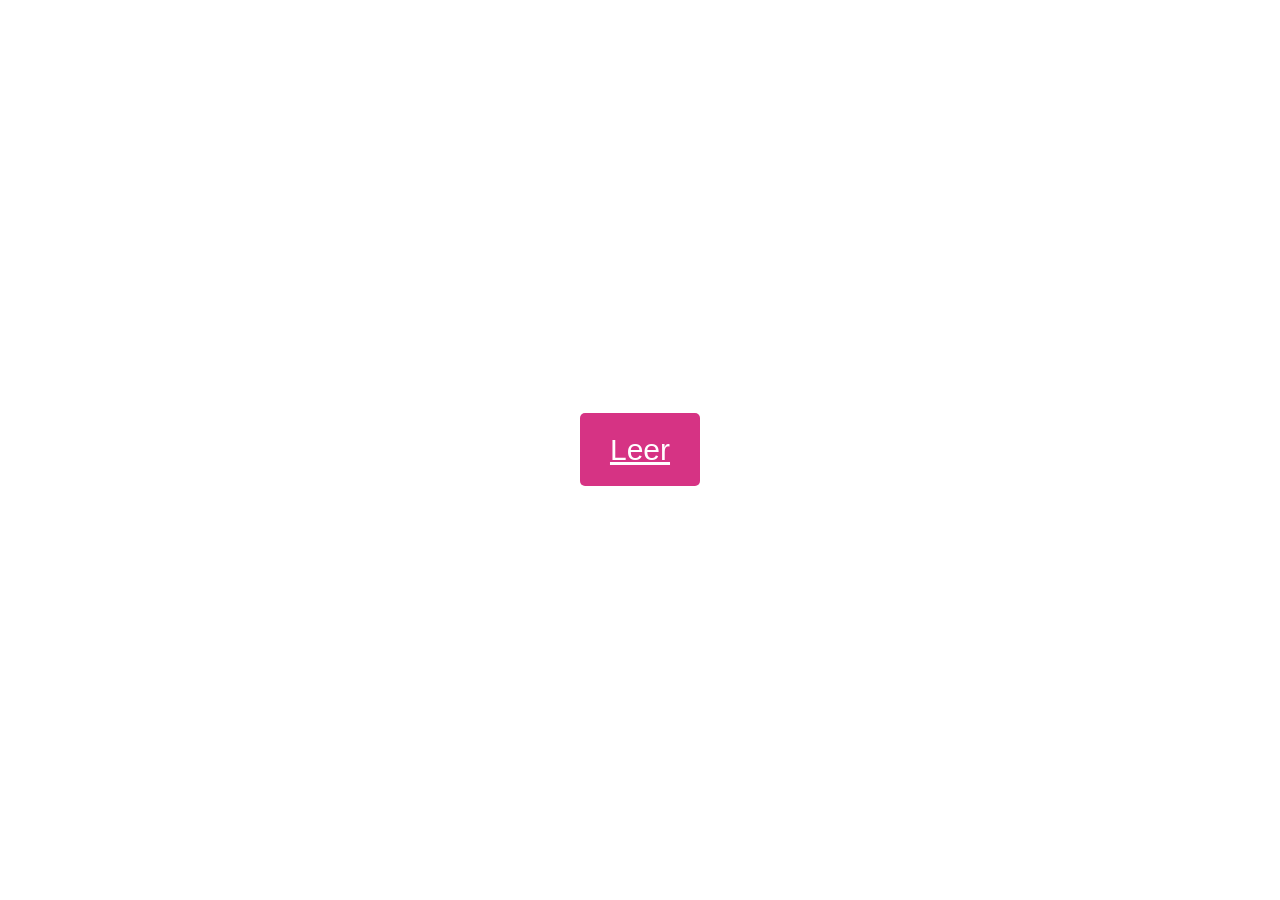
==== page.html @ ee7840be "Add files via upload" ====
<DOCTYPE html>
<html lang="en">
    <head>
        <meta charset = "UTF-8">
        <meta name = "viewport" content="width = device-width , initial-scale1.0">
        <title>ñe</title>
        <link rel="stylesheet" href="stylepage.css"></link>
        </meta>
    </head>
    <body>
        <a href="a.pdf" class="add">Leer</a>
    </body>
</html>
</DOCTYPE>
---- stylepage.css ----
.add {
  background-color: #d63384; 
  color: white;
  padding: 20px 30px;
  border: none;
  border-radius: 5px;
  cursor: pointer;
  font-family: "Comic Sans MS", cursive, sans-serif;
  font-size: 30px;
  background-size: 100px;
  background-attachment: fixed;
}
.add:hover {
  background-color: #d63400; 
}
body{
    display : flex;
    flex-direction: column;
    justify-content: center;
    align-items: center;
    height: 100vh;
    margin: 0;
    background: url('https://hips.hearstapps.com/hmg-prod/images/frases-de-amor-1674744978.jpg?crop=1xw:0.84375xh;0,0.149xh') no-repeat center center;
    background-size: cover;
    background-attachment: fixed;
    font-family: "Comic Sans MS", cursive, sans-serif;
    font-size: 30px;
    text-align: center;
    overflow: hidden;
    position: relative;
    

}
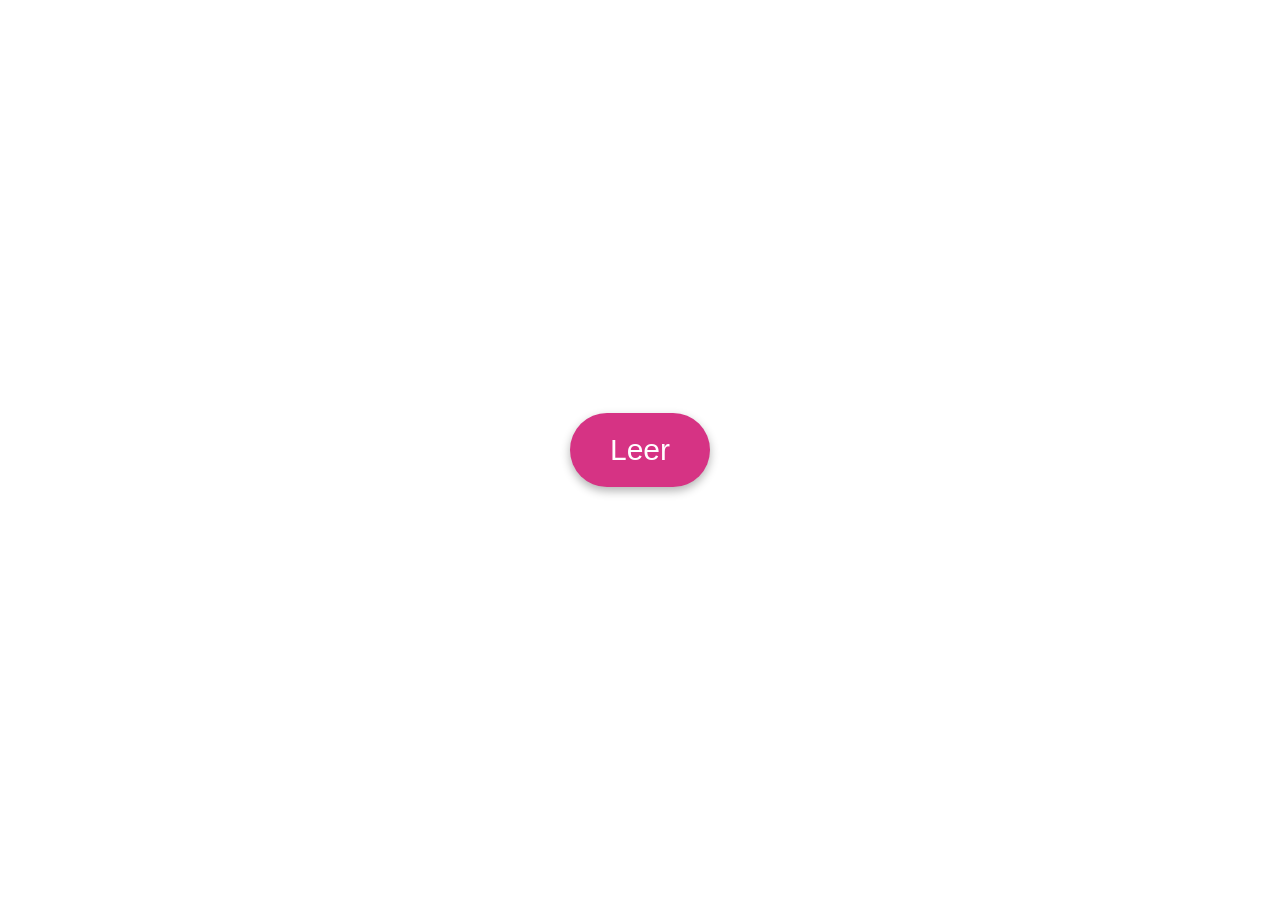
==== commit a997c1cb: "Add files via upload" ====
--- a/page.html
+++ b/page.html
@@ -1,14 +1,12 @@
-<DOCTYPE html>
+<!DOCTYPE html>
 <html lang="en">
     <head>
-        <meta charset = "UTF-8">
-        <meta name = "viewport" content="width = device-width , initial-scale1.0">
+        <meta charset="UTF-8">
+        <meta name="viewport" content="width=device-width, initial-scale=1.0">
         <title>ñe</title>
-        <link rel="stylesheet" href="stylepage.css"></link>
-        </meta>
+        <link rel="stylesheet" href="stylepage.css">
     </head>
     <body>
         <a href="a.pdf" class="add">Leer</a>
     </body>
-</html>
-</DOCTYPE>+</html>
--- a/stylepage.css
+++ b/stylepage.css
@@ -1,33 +1,45 @@
-.add {
-  background-color: #d63384; 
-  color: white;
-  padding: 20px 30px;
-  border: none;
-  border-radius: 5px;
-  cursor: pointer;
-  font-family: "Comic Sans MS", cursive, sans-serif;
-  font-size: 30px;
-  background-size: 100px;
-  background-attachment: fixed;
-}
-.add:hover {
-  background-color: #d63400; 
-}
-body{
-    display : flex;
+body {
+    display: flex;
     flex-direction: column;
     justify-content: center;
     align-items: center;
     height: 100vh;
     margin: 0;
     background: url('https://hips.hearstapps.com/hmg-prod/images/frases-de-amor-1674744978.jpg?crop=1xw:0.84375xh;0,0.149xh') no-repeat center center;
-    background-size: cover;
+    background-size: cover; /* Cover evita deformación */
     background-attachment: fixed;
     font-family: "Comic Sans MS", cursive, sans-serif;
-    font-size: 30px;
     text-align: center;
     overflow: hidden;
     position: relative;
-    
+}
 
+.add {
+    background-color: #d63384; 
+    color: white;
+    padding: 20px 40px;
+    border: none;
+    border-radius: 50px;
+    cursor: pointer;
+    font-family: "Comic Sans MS", cursive, sans-serif;
+    font-size: 30px;
+    text-decoration: none; /* Quitar subrayado si es <a> */
+    box-shadow: 0 4px 10px rgba(0,0,0,0.3);
+    transition: transform 0.2s;
+}
+
+.add:hover {
+    background-color: #d63400; 
+    transform: scale(1.05);
+}
+
+/* Ajuste Específico para Móvil */
+@media (max-width: 768px) {
+    .add {
+        font-size: 24px; /* Texto más manejable */
+        padding: 15px 30px;
+        width: 60%; /* Ancho controlado */
+        display: block;
+        text-align: center;
+    }
 }
